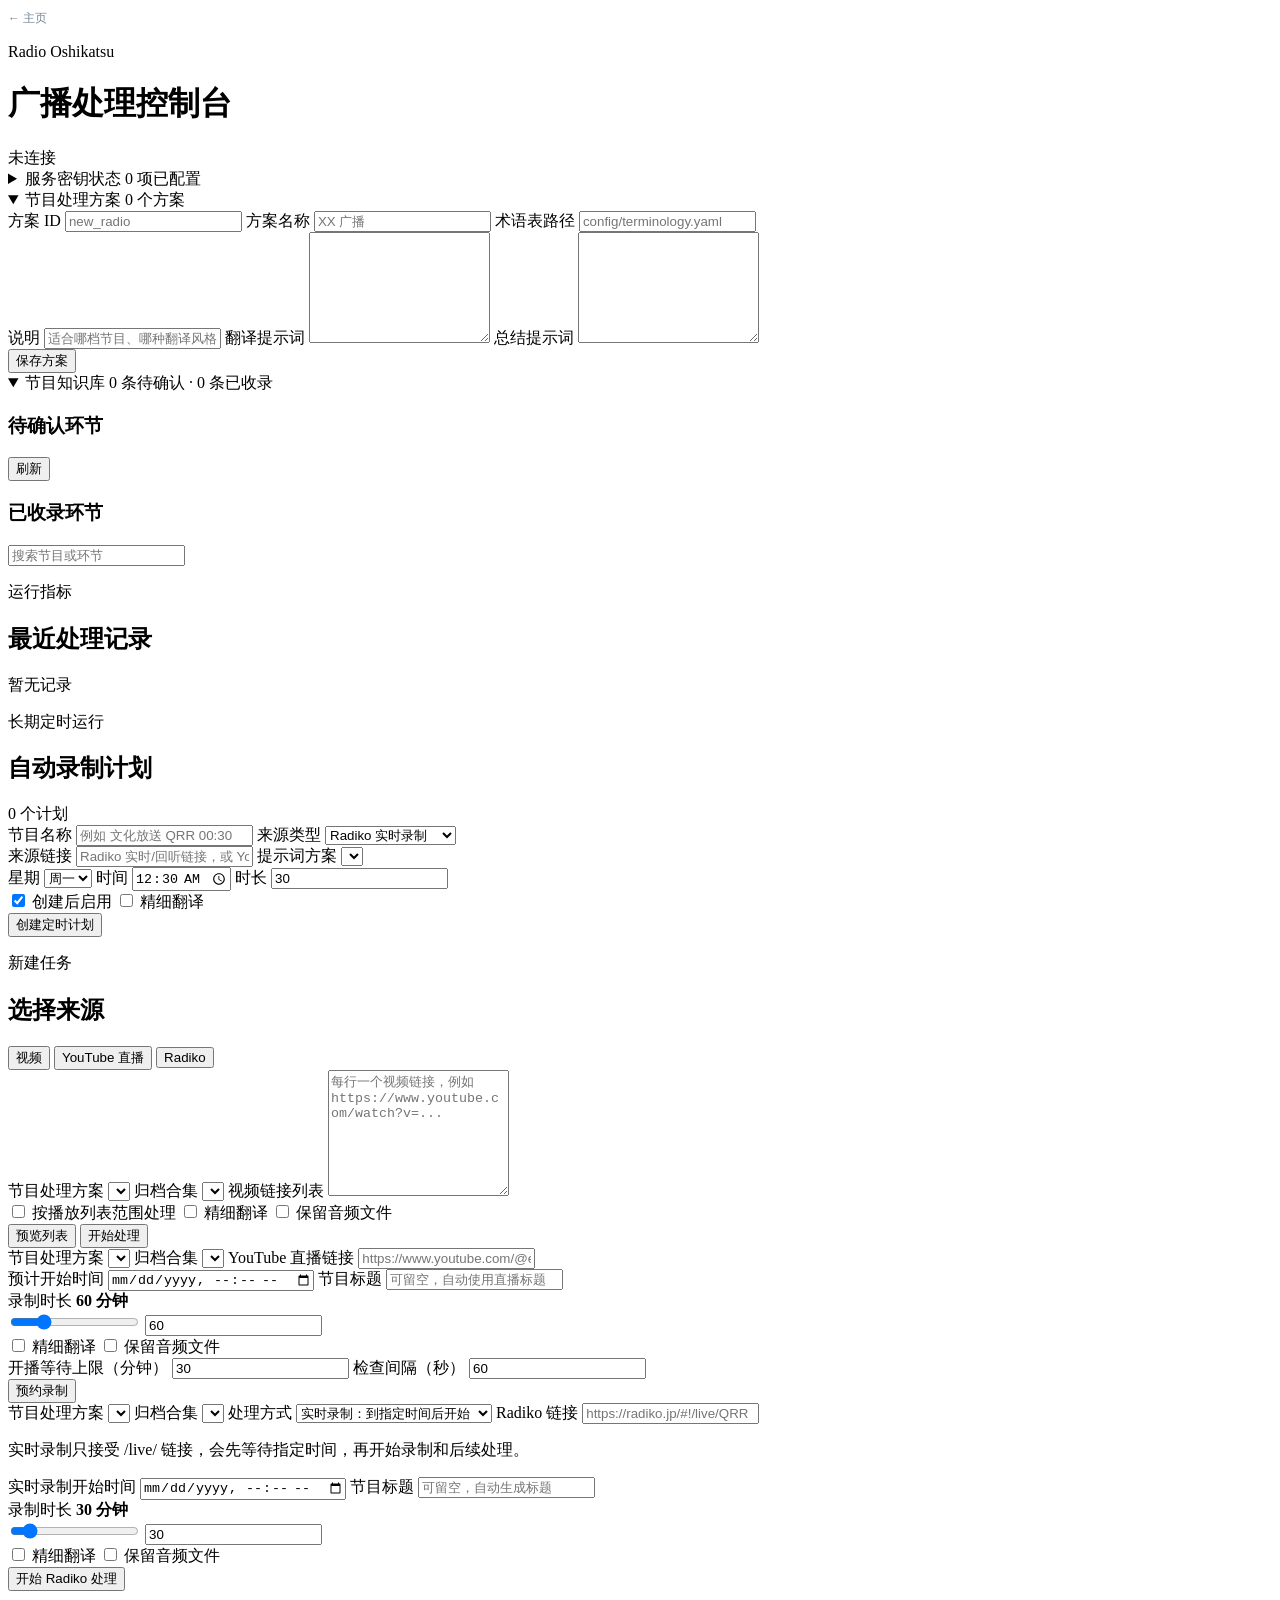
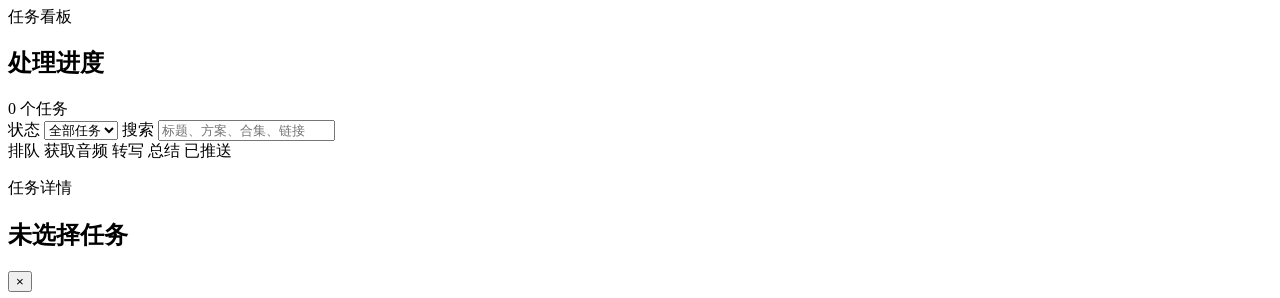
==== Radio/frontend/index.html @ da6bda37 "工作区首次入库：Radio + radio_kg + clip 基建状态（2026-06-10）： - 唯一 venv：根 pyproject.toml 定义 uv workspace（Radio/c" ====
<!doctype html>
<html lang="zh-CN">
  <head>
    <meta charset="utf-8" />
    <meta name="viewport" content="width=device-width, initial-scale=1" />
    <title>广播处理控制台</title>
    <link rel="stylesheet" href="assets/styles.css" />
  </head>
  <body>
    <div class="app-shell">
      <header class="topbar">
        <div>
          <a href="/" style="font-size:12px;color:#789;text-decoration:none">← 主页</a>
          <p class="eyebrow">Radio Oshikatsu</p>
          <h1>广播处理控制台</h1>
        </div>
        <div class="connection">
          <span id="socketDot" class="status-dot"></span>
          <span id="socketState">未连接</span>
        </div>
      </header>

      <details class="credentials" id="credentialsPanel">
        <summary>
          <span>服务密钥状态</span>
          <span class="credential-summary" id="credentialSummary">0 项已配置</span>
        </summary>
        <div id="credentialList" class="credential-grid credential-status-grid"></div>
        <p class="credential-note">
          密钥只显示是否已配置；如需修改，请编辑 <code>.env</code> 或环境变量后重启 API 服务。
        </p>
      </details>

      <details class="profiles-panel" id="profilesPanel" open>
        <summary>
          <span>节目处理方案</span>
          <span class="credential-summary" id="profileSummary">0 个方案</span>
        </summary>
        <div class="profile-manager">
          <div class="profile-list" id="profileList"></div>
          <form id="profileForm" class="profile-form">
            <div class="profile-grid">
              <label>
                <span>方案 ID</span>
                <input id="profileId" type="text" placeholder="new_radio" />
              </label>
              <label>
                <span>方案名称</span>
                <input id="profileName" type="text" placeholder="XX 广播" />
              </label>
              <label>
                <span>术语表路径</span>
                <input id="profileTerminologyPath" type="text" placeholder="config/terminology.yaml" />
              </label>
            </div>
            <label class="stack">
              <span>说明</span>
              <input id="profileDescription" type="text" placeholder="适合哪档节目、哪种翻译风格" />
            </label>
            <label class="stack">
              <span>翻译提示词</span>
              <textarea id="profileTranslationPrompt" rows="7" spellcheck="false"></textarea>
            </label>
            <label class="stack">
              <span>总结提示词</span>
              <textarea id="profileSummaryPrompt" rows="7" spellcheck="false"></textarea>
            </label>
            <div class="submit-row">
              <button type="submit" class="button primary">保存方案</button>
            </div>
          </form>
        </div>
      </details>

      <details class="knowledge-panel" id="knowledgePanel" open>
        <summary>
          <span>节目知识库</span>
          <span class="credential-summary" id="knowledgeSummary">0 条待确认 · 0 条已收录</span>
        </summary>
        <div class="knowledge-grid">
          <section class="knowledge-column">
            <div class="subhead">
              <h3>待确认环节</h3>
              <button type="button" class="button compact" id="refreshKnowledge">刷新</button>
            </div>
            <div id="pendingSegments" class="knowledge-list"></div>
          </section>
          <section class="knowledge-column">
            <div class="subhead">
              <h3>已收录环节</h3>
              <input id="librarySearch" type="search" placeholder="搜索节目或环节" />
            </div>
            <div id="librarySegments" class="knowledge-list library-list"></div>
          </section>
        </div>
      </details>

      <section class="overview-panel" aria-label="运行概览">
        <div class="overview-grid">
          <article class="panel compact-panel">
            <div class="panel-head">
              <div>
                <p class="eyebrow">运行指标</p>
                <h2>最近处理记录</h2>
              </div>
              <span id="metricsSummary" class="pill">暂无记录</span>
            </div>
            <div id="metricsCards" class="metric-grid"></div>
          </article>
          <article class="panel compact-panel">
            <div class="panel-head">
              <div>
                <p class="eyebrow">长期定时运行</p>
                <h2>自动录制计划</h2>
              </div>
              <span id="schedulerSummary" class="pill">0 个计划</span>
            </div>
            <div id="scheduleList" class="schedule-list"></div>
            <form id="scheduleForm" class="schedule-form">
              <div class="schedule-form-grid">
                <label>
                  <span>节目名称</span>
                  <input id="scheduleName" type="text" placeholder="例如 文化放送 QRR 00:30" />
                </label>
                <label>
                  <span>来源类型</span>
                  <select id="scheduleSourceType">
                    <option value="radiko_live">Radiko 实时录制</option>
                    <option value="radiko_timefree">Radiko 回听录制</option>
                    <option value="youtube_live">YouTube 直播录制</option>
                  </select>
                </label>
              </div>
              <label class="stack">
                <span>来源链接</span>
                <input
                  id="scheduleSourceUrl"
                  type="text"
                  placeholder="Radiko 实时/回听链接，或 YouTube 直播链接"
                />
              </label>
              <label class="stack">
                <span>提示词方案</span>
                <select id="scheduleProfile"></select>
              </label>
              <div class="schedule-form-grid compact">
                <label>
                  <span>星期</span>
                  <select id="scheduleDay">
                    <option value="mon">周一</option>
                    <option value="tue">周二</option>
                    <option value="wed">周三</option>
                    <option value="thu">周四</option>
                    <option value="fri">周五</option>
                    <option value="sat">周六</option>
                    <option value="sun">周日</option>
                  </select>
                </label>
                <label>
                  <span>时间</span>
                  <input id="scheduleTime" type="time" value="00:30" />
                </label>
                <label>
                  <span>时长</span>
                  <input id="scheduleDuration" type="number" min="1" value="30" />
                </label>
              </div>
              <div class="option-row">
                <label class="switch-row">
                  <input id="scheduleEnabled" type="checkbox" checked />
                  <span class="switch"></span>
                  <span>创建后启用</span>
                </label>
                <label class="switch-row">
                  <input id="scheduleFineTranslation" type="checkbox" />
                  <span class="switch"></span>
                  <span>精细翻译</span>
                </label>
              </div>
              <div class="submit-row">
                <button type="submit" class="button primary">创建定时计划</button>
              </div>
            </form>
          </article>
        </div>
      </section>

      <main class="workspace">
        <section class="panel submission-panel">
          <div class="panel-head">
            <div>
              <p class="eyebrow">新建任务</p>
              <h2>选择来源</h2>
            </div>
            <div class="tabs source-tabs" role="tablist" aria-label="任务来源">
              <button class="tab active" type="button" data-tab="video">视频</button>
              <button class="tab" type="button" data-tab="youtube">YouTube 直播</button>
              <button class="tab" type="button" data-tab="radiko">Radiko</button>
            </div>
          </div>

          <form id="videoForm" class="tab-panel active">
            <label class="stack">
              <span>节目处理方案</span>
              <select id="videoProfile"></select>
            </label>
            <label class="stack">
              <span>归档合集</span>
              <select id="videoCollection"></select>
            </label>
            <label class="stack" id="videoCollectionCustomRow" hidden>
              <span>新合集 ID</span>
              <input id="videoCollectionCustom" type="text" placeholder="hina_radio" />
            </label>
            <label class="stack">
              <span>视频链接列表</span>
              <textarea
                id="videoUrls"
                rows="8"
                spellcheck="false"
                placeholder="每行一个视频链接，例如 https://www.youtube.com/watch?v=..."
              ></textarea>
            </label>

            <div class="option-row">
              <label class="switch-row">
                <input id="playlistToggle" type="checkbox" />
                <span class="switch"></span>
                <span>按播放列表范围处理</span>
              </label>
              <label class="switch-row">
                <input id="videoFineTranslation" type="checkbox" />
                <span class="switch"></span>
                <span>精细翻译</span>
              </label>
              <label class="switch-row">
                <input id="videoKeepAudio" type="checkbox" />
                <span class="switch"></span>
                <span>保留音频文件</span>
              </label>
            </div>

            <div class="playlist-fields" id="playlistFields" hidden>
              <label>
                <span>起始集数</span>
                <input id="playlistStart" type="number" min="1" value="178" />
              </label>
              <label>
                <span>结束集数</span>
                <input id="playlistEnd" type="number" min="1" value="1" />
              </label>
              <label>
                <span>标题模板</span>
                <input id="titleTemplate" type="text" value="{title}" />
              </label>
            </div>
            <div class="playlist-preview" id="playlistPreview" hidden></div>

            <div class="submit-row">
              <button type="button" class="button secondary" id="previewPlaylist">预览列表</button>
              <button type="submit" class="button primary">开始处理</button>
            </div>
          </form>

          <form id="youtubeForm" class="tab-panel">
            <label class="stack">
              <span>节目处理方案</span>
              <select id="youtubeProfile"></select>
            </label>
            <label class="stack">
              <span>归档合集</span>
              <select id="youtubeCollection"></select>
            </label>
            <label class="stack" id="youtubeCollectionCustomRow" hidden>
              <span>新合集 ID</span>
              <input id="youtubeCollectionCustom" type="text" placeholder="hina_radio" />
            </label>
            <label class="stack">
              <span>YouTube 直播链接</span>
              <input id="youtubeUrl" type="url" placeholder="https://www.youtube.com/@example/live" />
            </label>
            <div class="live-grid">
              <label>
                <span>预计开始时间</span>
                <input id="youtubeStart" type="datetime-local" />
              </label>
              <label>
                <span>节目标题</span>
                <input id="youtubeTitle" type="text" placeholder="可留空，自动使用直播标题" />
              </label>
            </div>
            <div class="duration-block">
              <div>
                <span>录制时长</span>
                <strong><output id="youtubeDurationOutput">60</output> 分钟</strong>
              </div>
              <input id="youtubeDurationRange" type="range" min="5" max="240" step="5" value="60" />
              <input id="youtubeDurationInput" type="number" min="1" value="60" />
            </div>
            <div class="option-row">
              <label class="switch-row">
                <input id="youtubeFineTranslation" type="checkbox" />
                <span class="switch"></span>
                <span>精细翻译</span>
              </label>
              <label class="switch-row">
                <input id="youtubeKeepAudio" type="checkbox" />
                <span class="switch"></span>
                <span>保留音频文件</span>
              </label>
            </div>
            <div class="live-grid compact">
              <label>
                <span>开播等待上限（分钟）</span>
                <input id="youtubeDetectionTimeout" type="number" min="0" value="30" />
              </label>
              <label>
                <span>检查间隔（秒）</span>
                <input id="youtubeDetectionInterval" type="number" min="5" value="60" />
              </label>
            </div>
            <div class="submit-row">
              <button type="submit" class="button primary">预约录制</button>
            </div>
          </form>

          <form id="radikoForm" class="tab-panel">
            <label class="stack">
              <span>节目处理方案</span>
              <select id="radikoProfile"></select>
            </label>
            <label class="stack">
              <span>归档合集</span>
              <select id="radikoCollection"></select>
            </label>
            <label class="stack" id="radikoCollectionCustomRow" hidden>
              <span>新合集 ID</span>
              <input id="radikoCollectionCustom" type="text" placeholder="hina_radio" />
            </label>
            <label class="stack">
              <span>处理方式</span>
              <select id="radikoMode">
                <option value="live">实时录制：到指定时间后开始</option>
                <option value="timefree">回听处理：立即下载 time-free</option>
              </select>
            </label>
            <label class="stack">
              <span>Radiko 链接</span>
              <input
                id="radikoUrl"
                type="url"
                placeholder="https://radiko.jp/#!/live/QRR"
              />
            </label>
            <p class="form-note" id="radikoModeNote">
              实时录制只接受 /live/ 链接，会先等待指定时间，再开始录制和后续处理。
            </p>
            <div class="live-grid">
              <label id="radikoStartRow">
                <span>实时录制开始时间</span>
                <input id="radikoStart" type="datetime-local" />
              </label>
              <label>
                <span>节目标题</span>
                <input id="radikoTitle" type="text" placeholder="可留空，自动生成标题" />
              </label>
            </div>
            <div class="duration-block">
              <div>
                <span>录制时长</span>
                <strong><output id="radikoDurationOutput">30</output> 分钟</strong>
              </div>
              <input id="radikoDurationRange" type="range" min="5" max="240" step="5" value="30" />
              <input id="radikoDurationInput" type="number" min="1" value="30" />
            </div>
            <div class="option-row">
              <label class="switch-row">
                <input id="radikoFineTranslation" type="checkbox" />
                <span class="switch"></span>
                <span>精细翻译</span>
              </label>
              <label class="switch-row">
                <input id="radikoKeepAudio" type="checkbox" />
                <span class="switch"></span>
                <span>保留音频文件</span>
              </label>
            </div>
            <div class="submit-row">
              <button type="submit" class="button primary">开始 Radiko 处理</button>
            </div>
          </form>
        </section>

        <section class="panel queue-panel">
          <div class="panel-head">
            <div>
              <p class="eyebrow">任务看板</p>
              <h2>处理进度</h2>
            </div>
            <span id="jobCount" class="pill">0 个任务</span>
          </div>
          <div class="job-toolbar">
            <label>
              <span>状态</span>
              <select id="jobStatusFilter">
                <option value="all">全部任务</option>
                <option value="active">进行中</option>
                <option value="succeeded">已完成</option>
                <option value="failed">失败</option>
                <option value="canceled">已取消</option>
              </select>
            </label>
            <label>
              <span>搜索</span>
              <input id="jobSearch" type="search" placeholder="标题、方案、合集、链接" />
            </label>
          </div>
          <div class="stage-rail">
            <span>排队</span>
            <span>获取音频</span>
            <span>转写</span>
            <span>总结</span>
            <span>已推送</span>
          </div>
          <div id="jobsList" class="jobs-list"></div>
        </section>
      </main>
    </div>

    <aside class="drawer" id="jobDrawer" aria-hidden="true">
      <div class="drawer-head">
        <div>
          <p class="eyebrow">任务详情</p>
          <h2 id="drawerTitle">未选择任务</h2>
        </div>
        <button id="closeDrawer" class="icon-button" type="button" aria-label="关闭">×</button>
      </div>
      <div id="drawerBody" class="drawer-body"></div>
    </aside>

    <div id="toast" class="toast" role="status"></div>
    <script src="assets/app.js"></script>
  </body>
</html>
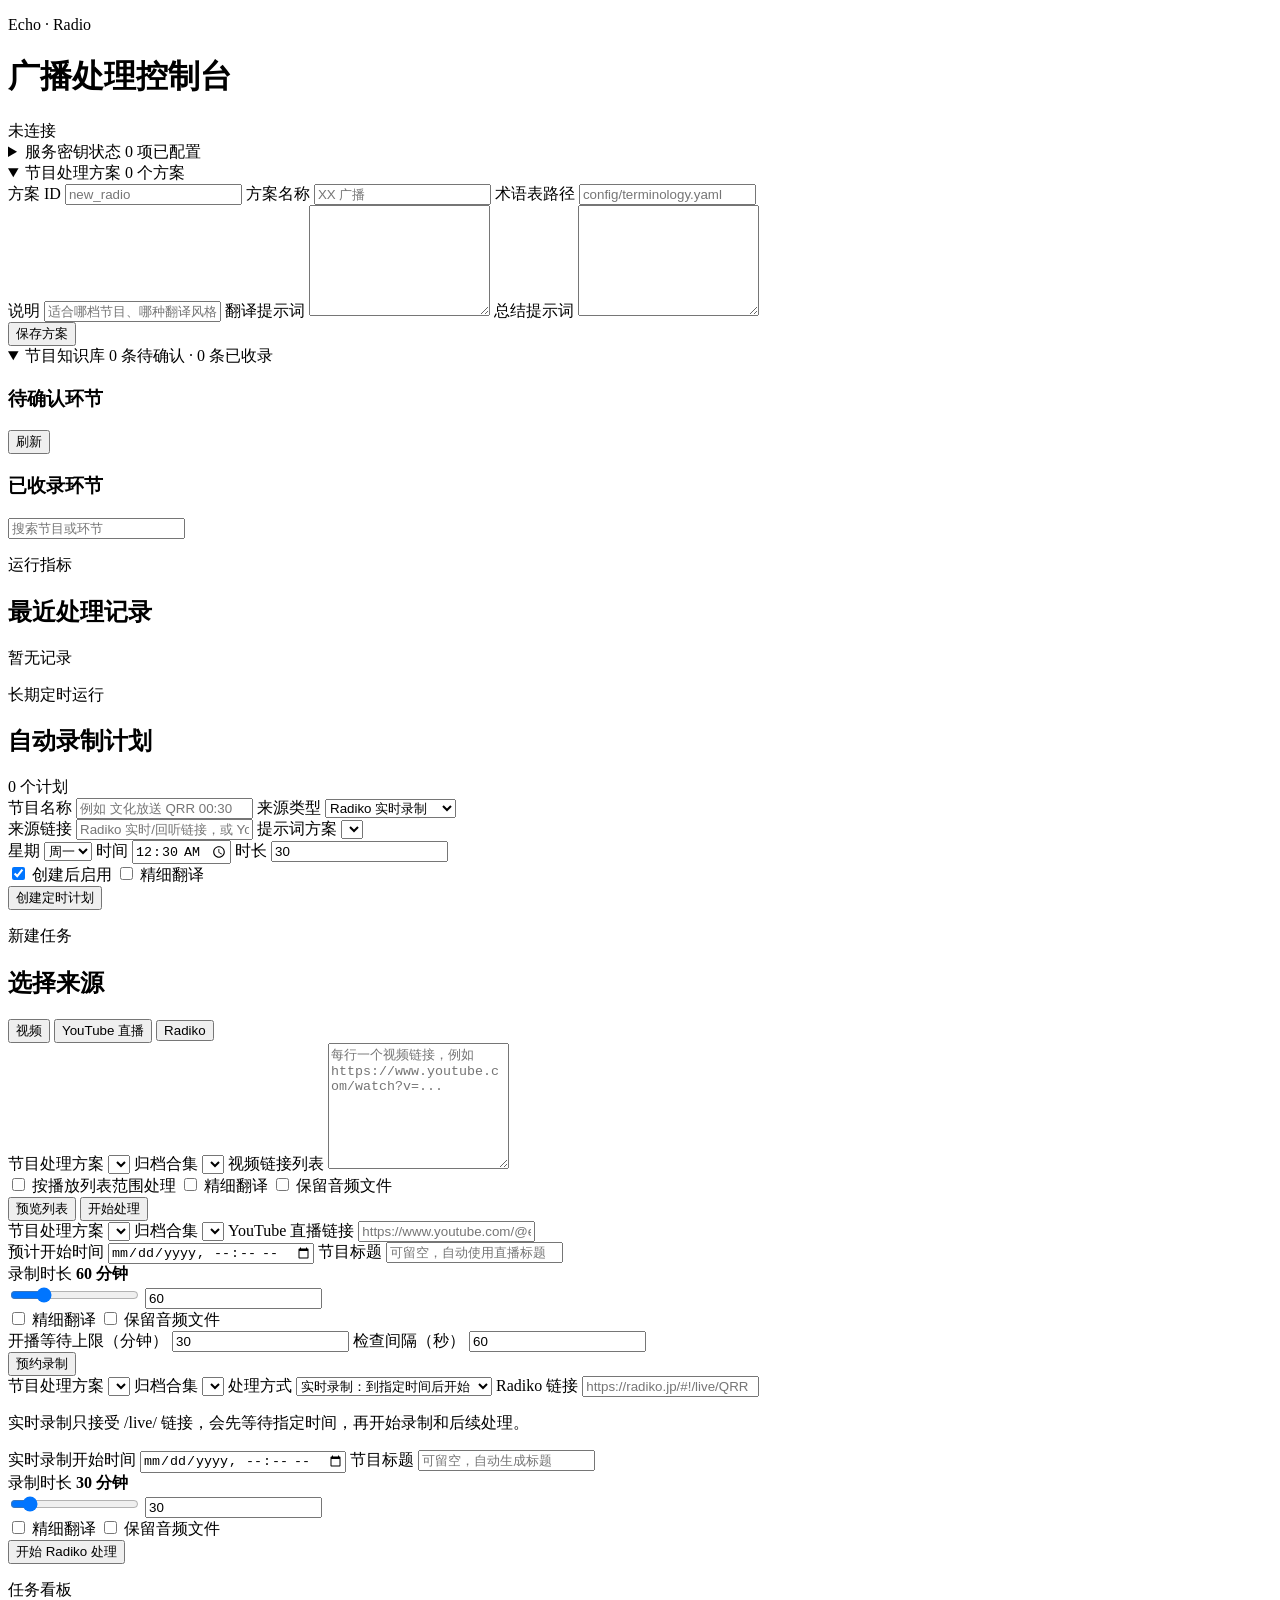
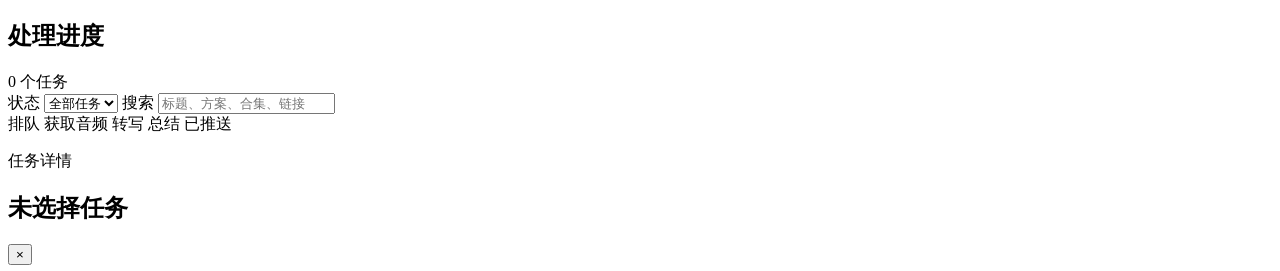
==== commit 2439891d: "feat: QA completeness + broad 热点洞察 + data board QA (radio_kg): enumeration questions no longer colla" ====
--- a/Radio/frontend/index.html
+++ b/Radio/frontend/index.html
@@ -3,15 +3,17 @@
   <head>
     <meta charset="utf-8" />
     <meta name="viewport" content="width=device-width, initial-scale=1" />
-    <title>广播处理控制台</title>
+    <title>回声工作台 · Radio 录制</title>
+    <link rel="stylesheet" href="/static/theme.css" />
     <link rel="stylesheet" href="assets/styles.css" />
   </head>
   <body>
+    <nav data-knav="radio"></nav>
+    <script src="/static/knav.js" defer></script>
     <div class="app-shell">
       <header class="topbar">
         <div>
-          <a href="/" style="font-size:12px;color:#789;text-decoration:none">← 主页</a>
-          <p class="eyebrow">Radio Oshikatsu</p>
+          <p class="eyebrow">Echo · Radio</p>
           <h1>广播处理控制台</h1>
         </div>
         <div class="connection">
